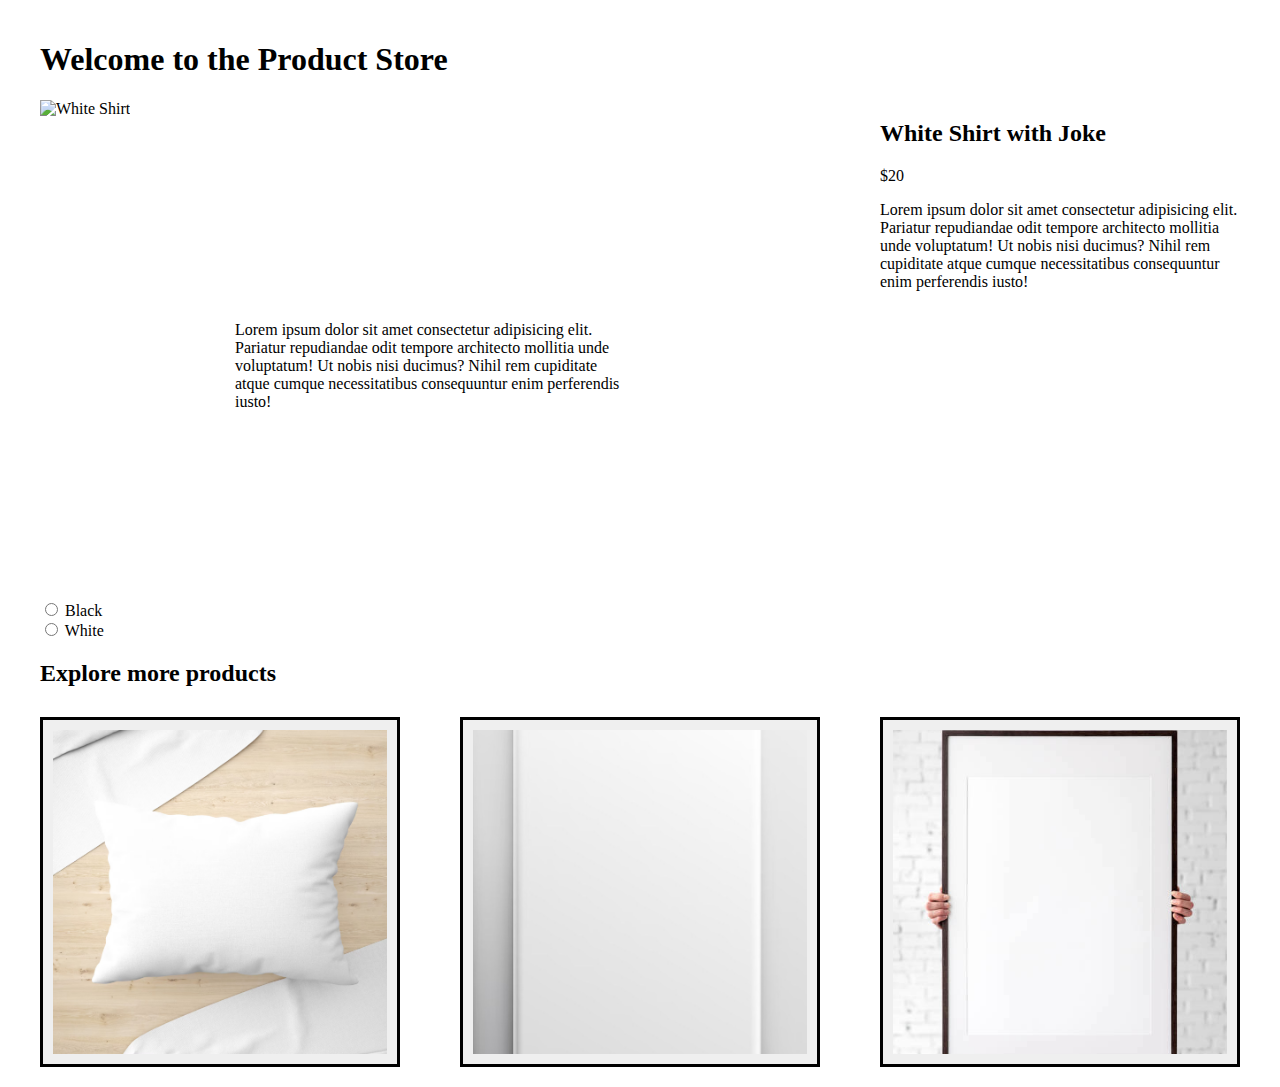
==== Shop.html @ 00a545ff "Update part2" ====
<!DOCTYPE html>
<html lang="en">
<head>
  <meta charset="UTF-8">
  <meta http-equiv="X-UA-Compatible" content="IE=edge">
  <meta name="viewport" content="width=device-width, initial-scale=1.0">
  <title>SHOP</title>
  <link rel="stylesheet" href="styles/store.css">
</head>
<body>
  <header>
    <h1>Welcome to the Product Store</h1>
  </header>
  <main class="main-content">
    <section class="product-wrap">
      <div class="visualizer">
        <img id="main-img" class="visualizer__img" src="img/store/product-shirt-white.jpg" alt="White Shirt" />
        <p id="main-joke" class="visualizer__joke">Lorem ipsum dolor sit amet consectetur adipisicing elit. Pariatur repudiandae odit tempore architecto mollitia unde voluptatum! Ut nobis nisi ducimus? Nihil rem cupiditate atque cumque necessitatibus consequuntur enim perferendis iusto!</p>
      </div>
      <div class="color-selector">
        <div>
          <input data-id="black" class="color" type="radio" name="color">
          <label for="black">Black</label>
        </div>
        <div>
          <input data-id="white" class="color" type="radio" name="color">
          <label for="white">White</label>
        </div>
      </div>
    </section>
    <section class="product-details">
      <h2 id="title">White Shirt with Joke</h2>
      <p id="price">$20</p>
      <p id="selected-joke">Lorem ipsum dolor sit amet consectetur adipisicing elit. Pariatur repudiandae odit tempore architecto mollitia unde voluptatum! Ut nobis nisi ducimus? Nihil rem cupiditate atque cumque necessitatibus consequuntur enim perferendis iusto!</p>
    </section>
  </main>
  <section class="other-products">
    <h2>Explore more products</h2>
    <div id="other-products-wrap" class="other-products__wrapper">
    </div>
  </section>
  <script type="module" src="src/app.js"></script>
</body>
</html>
---- styles/store.css ----
body {
  max-width: 1200px;
  margin: 0 auto;
  padding: 20px;
}

.main-content {
  display: flex;
  justify-content: space-between;
}

.product-wrap {
  flex-basis: 65%;
}

.product-details {
  flex-basis: 30%;
}

.visualizer {
  position: relative;
  width: 100%;
  height: 500px;
}

.visualizer__img {
  width: 100%;
  height: 100%;
  object-fit: contain;
}

.visualizer__joke {
  position: absolute;
  top: 50%;
  left: 50%;
  transform: translate(-50%, -50%);
}

.with-black-img {
  color: #fff;
  background-color: black;
}

.other-products__wrapper {
  display: flex;
  justify-content: space-between;
  margin-top: 30px;
}

.other-products__btn {
  flex-basis: 30%;
  height: 350px;
  border: 3px solid;
  padding: 10px;
}

.other-products__btn img {
  width: 100%;
  height: 100%;
  object-fit: cover;
}
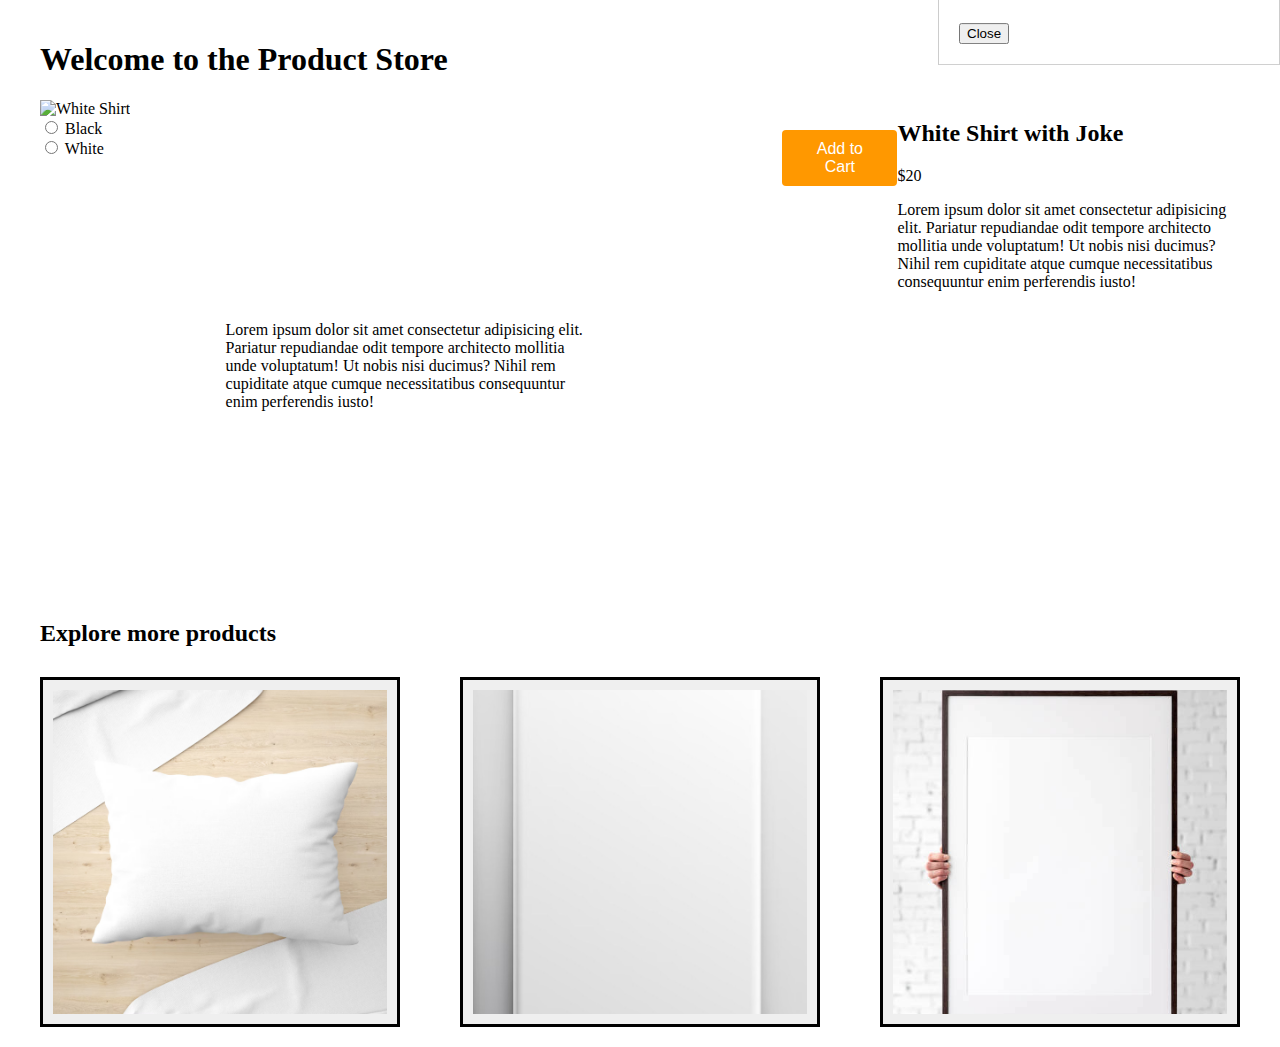
==== commit 0a87dfb4: "update" ====
--- a/Shop.html
+++ b/Shop.html
@@ -1,5 +1,6 @@
 <!DOCTYPE html>
 <html lang="en">
+
 <head>
   <meta charset="UTF-8">
   <meta http-equiv="X-UA-Compatible" content="IE=edge">
@@ -7,6 +8,7 @@
   <title>SHOP</title>
   <link rel="stylesheet" href="styles/store.css">
 </head>
+
 <body>
   <header>
     <h1>Welcome to the Product Store</h1>
@@ -15,23 +17,39 @@
     <section class="product-wrap">
       <div class="visualizer">
         <img id="main-img" class="visualizer__img" src="img/store/product-shirt-white.jpg" alt="White Shirt" />
-        <p id="main-joke" class="visualizer__joke">Lorem ipsum dolor sit amet consectetur adipisicing elit. Pariatur repudiandae odit tempore architecto mollitia unde voluptatum! Ut nobis nisi ducimus? Nihil rem cupiditate atque cumque necessitatibus consequuntur enim perferendis iusto!</p>
-      </div>
-      <div class="color-selector">
-        <div>
-          <input data-id="black" class="color" type="radio" name="color">
-          <label for="black">Black</label>
+        <div class="container">
+          <div class="joke-push">
+            <p id="main-joke" class="visualizer__joke">Lorem ipsum dolor sit amet consectetur
+              adipisicing elit. Pariatur
+              repudiandae odit tempore architecto mollitia unde voluptatum! Ut nobis nisi ducimus? Nihil rem cupiditate
+              atque cumque necessitatibus consequuntur enim perferendis iusto!</p>
+          </div>
         </div>
-        <div>
-          <input data-id="white" class="color" type="radio" name="color">
-          <label for="white">White</label>
+        <div class="color-selector">
+          <div>
+            <input data-id="black" class="color" type="radio" name="color">
+            <label for="black">Black</label>
+          </div>
+          <div>
+            <input data-id="white" class="color" type="radio" name="color">
+            <label for="white">White</label>
+          </div>
         </div>
-      </div>
     </section>
+    <div class="add-to-cart">
+      <button id="add-to-cart-btn">Add to Cart</button>
+    </div>
     <section class="product-details">
       <h2 id="title">White Shirt with Joke</h2>
       <p id="price">$20</p>
-      <p id="selected-joke">Lorem ipsum dolor sit amet consectetur adipisicing elit. Pariatur repudiandae odit tempore architecto mollitia unde voluptatum! Ut nobis nisi ducimus? Nihil rem cupiditate atque cumque necessitatibus consequuntur enim perferendis iusto!</p>
+      <div class="container">
+        <div class="joke-push">
+          <p id="selected-joke">Lorem ipsum dolor sit amet consectetur adipisicing elit. Pariatur repudiandae odit
+            tempore
+            architecto mollitia unde voluptatum! Ut nobis nisi ducimus? Nihil rem cupiditate atque cumque necessitatibus
+            consequuntur enim perferendis iusto!</p>
+        </div>
+      </div>
     </section>
   </main>
   <section class="other-products">
@@ -39,6 +57,11 @@
     <div id="other-products-wrap" class="other-products__wrapper">
     </div>
   </section>
+  <section id="cart">
+    <h2>Cart</h2>
+    <button>Close</button>
+  </section>
   <script type="module" src="src/app.js"></script>
 </body>
-</html>
+
+</html>--- a/styles/store.css
+++ b/styles/store.css
@@ -59,3 +59,73 @@
   height: 100%;
   object-fit: cover;
 }
+
+.add-to-cart {
+  margin-top: 30px;
+}
+
+#add-to-cart-btn {
+  display: inline-block;
+  padding: 10px 20px;
+  background-color: #ff9800;
+  color: #fff;
+  font-size: 16px;
+  border: none;
+  border-radius: 4px;
+  cursor: pointer;
+}
+
+#add-to-cart-btn:hover {
+  background-color: #f57c00;
+}
+
+#add-to-cart-btn:focus {
+  outline: none;
+}
+
+#cart {
+  position: fixed;
+  top: 0;
+  right: 0;
+  transform: translateY(-50%);
+  width: 300px;
+  background-color: #fff;
+  border: 1px solid #ccc;
+  padding: 20px;
+  z-index: 999;
+}
+
+.cart-item {
+  display: flex;
+  align-items: center;
+  justify-content: space-between;
+  margin-bottom: 10px;
+}
+
+.cart-item img {
+  width: 50px;
+  height: 50px;
+  object-fit: contain;
+  margin-right: 10px;
+}
+
+.remove-item-btn,
+.remove-all-btn {
+  background-color: #ff1744;
+  color: #fff;
+  border: none;
+  border-radius: 4px;
+  padding: 5px 10px;
+  font-size: 14px;
+  cursor: pointer;
+}
+
+.remove-item-btn:hover,
+.remove-all-btn:hover {
+  background-color: #d50000;
+}
+
+.remove-item-btn:focus,
+.remove-all-btn:focus {
+  outline: none;
+}
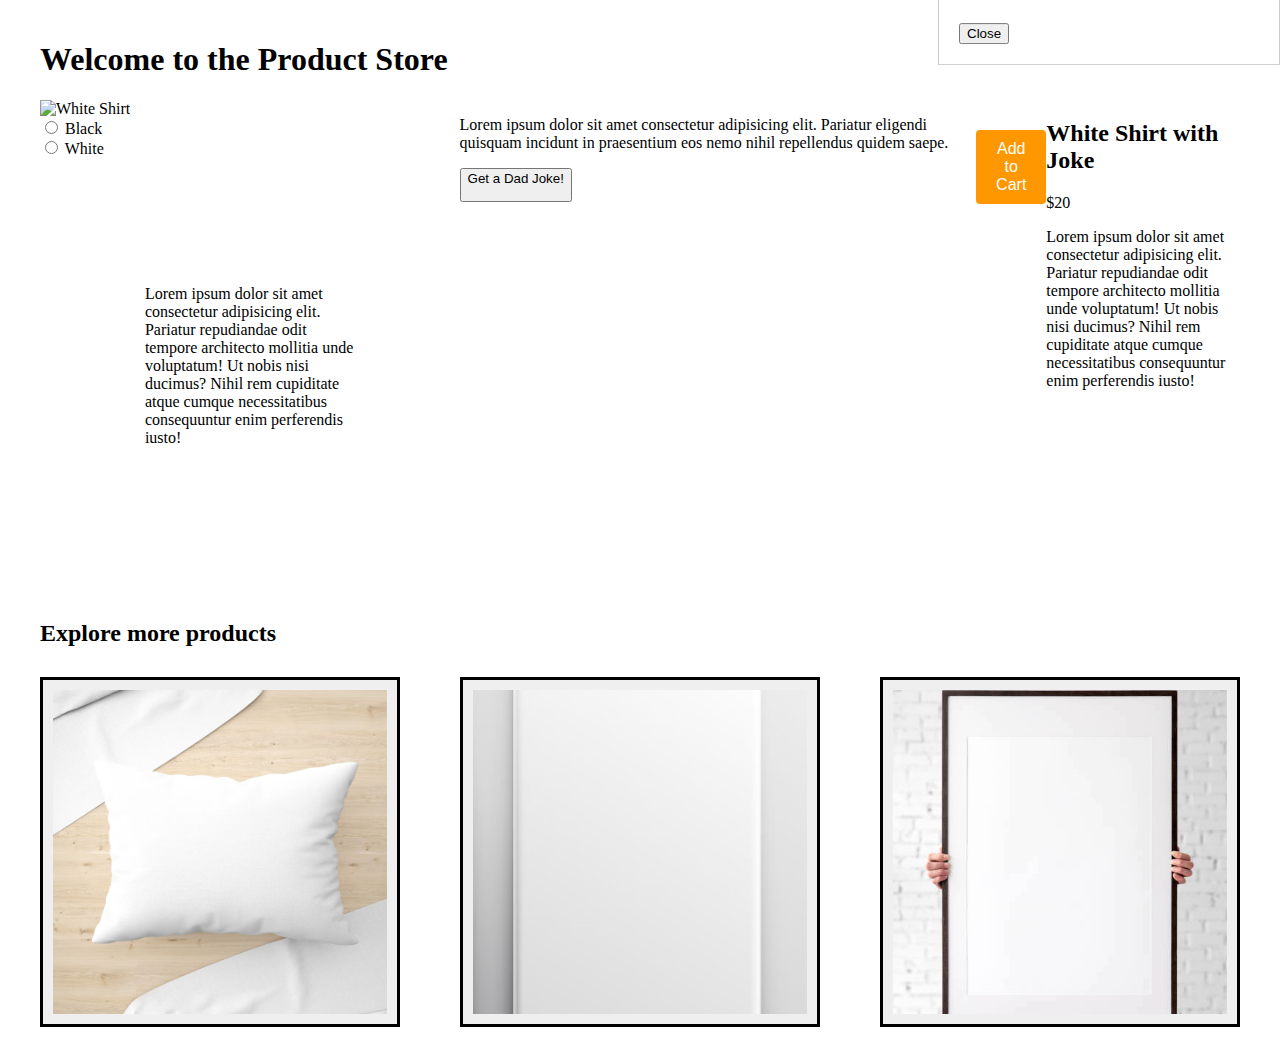
==== commit 0d1a6c0f: "update" ====
--- a/Shop.html
+++ b/Shop.html
@@ -36,6 +36,20 @@
           </div>
         </div>
     </section>
+
+    <section>
+      <div class="container">
+        <div class="joke">
+          <p>Lorem ipsum dolor sit amet consectetur
+            adipisicing elit. Pariatur eligendi quisquam incidunt in
+            praesentium eos nemo nihil repellendus quidem saepe.
+        </div>
+        <button>Get a Dad Joke!</p></button>
+      </div>
+    </section>
+  
+
+    
     <div class="add-to-cart">
       <button id="add-to-cart-btn">Add to Cart</button>
     </div>
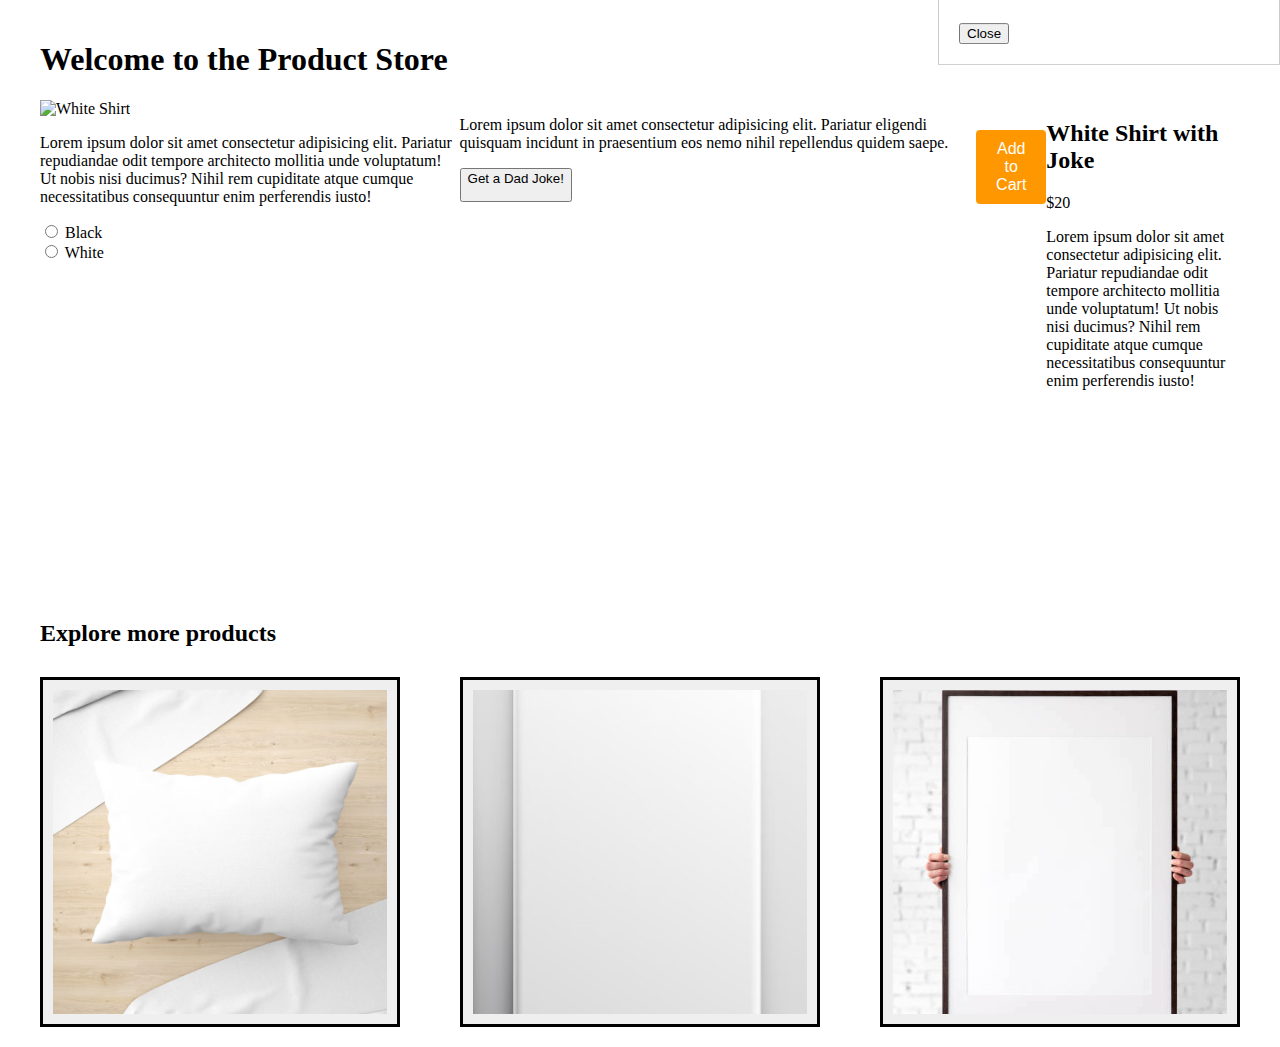
==== commit 5c84d83b: "update" ====
--- a/Shop.html
+++ b/Shop.html
@@ -18,8 +18,8 @@
       <div class="visualizer">
         <img id="main-img" class="visualizer__img" src="img/store/product-shirt-white.jpg" alt="White Shirt" />
         <div class="container">
-          <div class="joke-push">
-            <p id="main-joke" class="visualizer__joke">Lorem ipsum dolor sit amet consectetur
+          <div>
+            <p id="main-joke" class="visualizer__joke, push">Lorem ipsum dolor sit amet consectetur
               adipisicing elit. Pariatur
               repudiandae odit tempore architecto mollitia unde voluptatum! Ut nobis nisi ducimus? Nihil rem cupiditate
               atque cumque necessitatibus consequuntur enim perferendis iusto!</p>
@@ -37,10 +37,11 @@
         </div>
     </section>
 
+
     <section>
       <div class="container">
         <div class="joke">
-          <p>Lorem ipsum dolor sit amet consectetur
+          <p id="selected-joke2">Lorem ipsum dolor sit amet consectetur
             adipisicing elit. Pariatur eligendi quisquam incidunt in
             praesentium eos nemo nihil repellendus quidem saepe.
         </div>
@@ -57,8 +58,8 @@
       <h2 id="title">White Shirt with Joke</h2>
       <p id="price">$20</p>
       <div class="container">
-        <div class="joke-push">
-          <p id="selected-joke">Lorem ipsum dolor sit amet consectetur adipisicing elit. Pariatur repudiandae odit
+        <div class="push">
+          <p id="selected-joke3">Lorem ipsum dolor sit amet consectetur adipisicing elit. Pariatur repudiandae odit
             tempore
             architecto mollitia unde voluptatum! Ut nobis nisi ducimus? Nihil rem cupiditate atque cumque necessitatibus
             consequuntur enim perferendis iusto!</p>
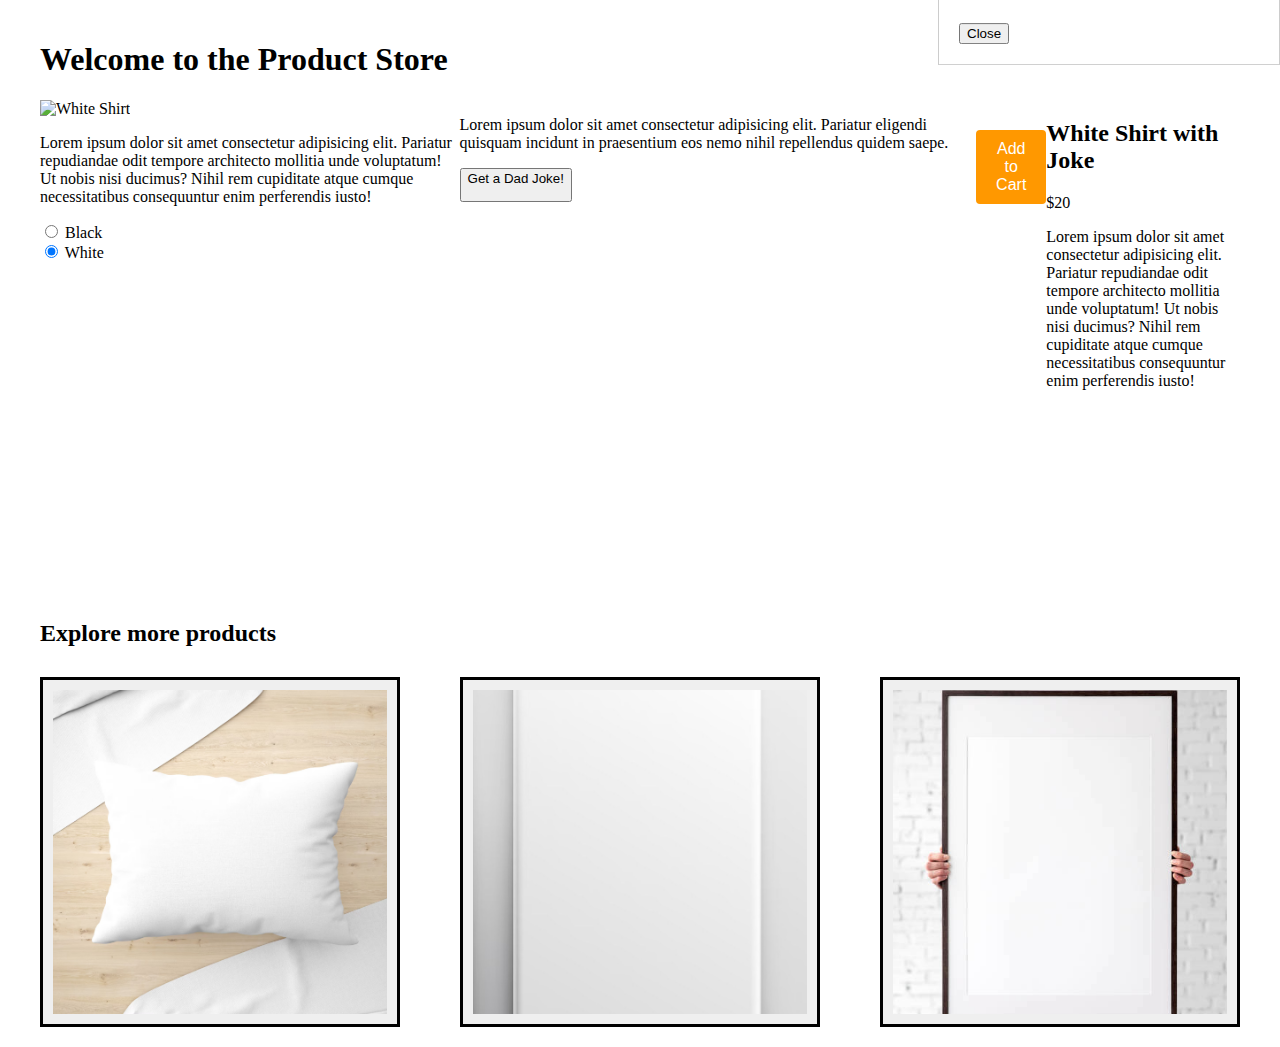
==== commit 43629c32: "update" ====
--- a/Shop.html
+++ b/Shop.html
@@ -27,11 +27,11 @@
         </div>
         <div class="color-selector">
           <div>
-            <input data-id="black" class="color" type="radio" name="color">
+            <input data-id="black" class="color" type="radio" name="color" value="black">
             <label for="black">Black</label>
           </div>
           <div>
-            <input data-id="white" class="color" type="radio" name="color">
+            <input data-id="white" class="color" type="radio" name="color" value="white" checked="checked">
             <label for="white">White</label>
           </div>
         </div>
